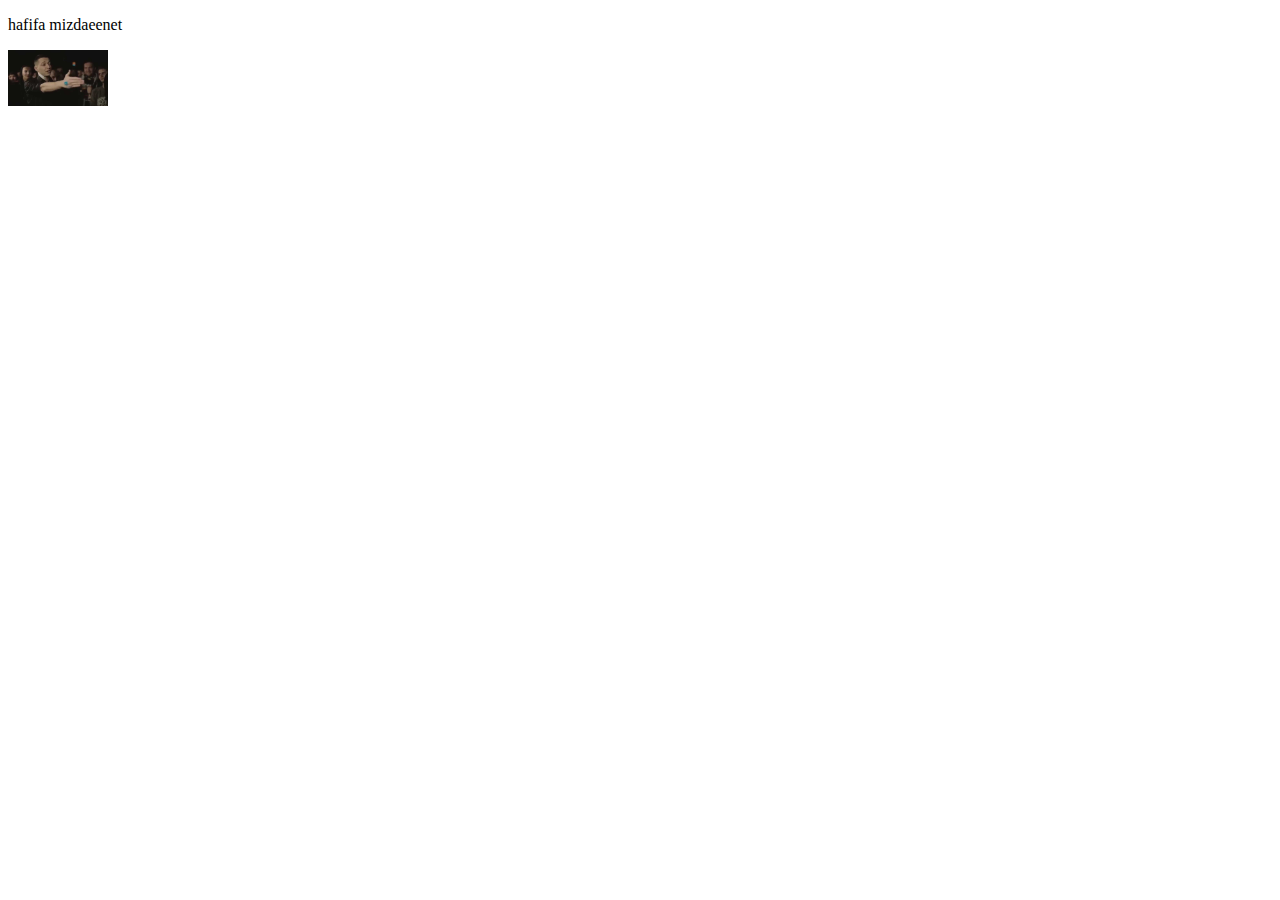
==== konstantinopol.html @ 473a5537 "first commit" ====
<!DOCTYPE html>
<html>
<head>

<style>
    img {
        width: 100px;

    }
</style>
      <p>
        hafifa mizdaeenet
    </p>
</head>
<body>
   <title>
        hafifa mizdaeenet
    </title>
    <img src="images/davalka.jfif">
</body>
</html>
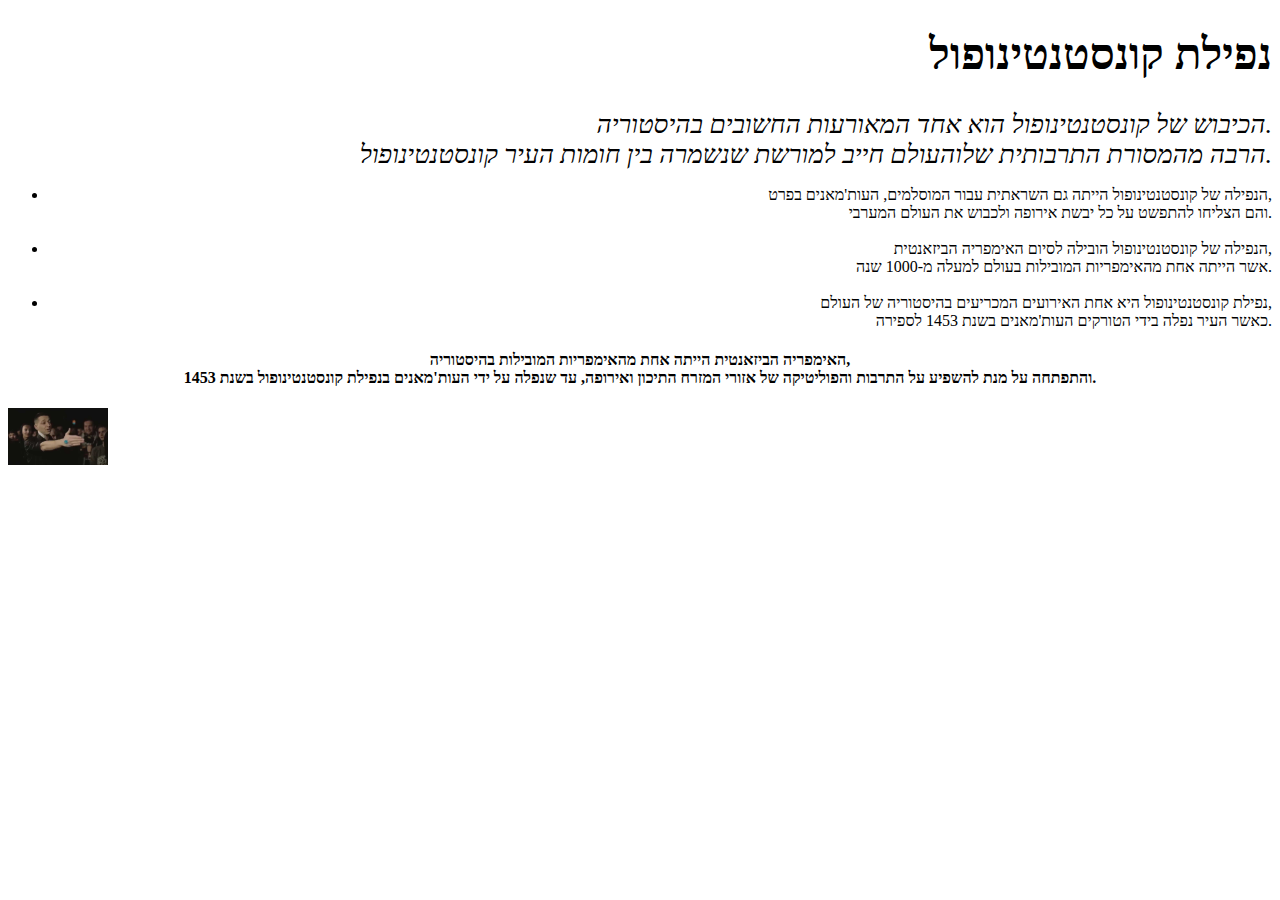
==== commit b8097257: "upd1" ====
--- a/konstantinopol.html
+++ b/konstantinopol.html
@@ -7,15 +7,39 @@
         width: 100px;
 
     }
+    h1{
+        font-size: 44px;
+    }
+    i{
+        font-size: 26px;
+    }
+    .right-align {
+			text-align: right;
+		}
+    .middle-align{
+            text-align: center;
+    }
 </style>
-      <p>
-        hafifa mizdaeenet
-    </p>
+
 </head>
 <body>
-   <title>
-        hafifa mizdaeenet
-    </title>
+    <div class="right-align">
+        <h1>נפילת קונסטנטינופול</h1>
+        <p><i>הכיבוש של קונסטנטינופול הוא אחד המאורעות החשובים בהיסטוריה.<br> הרבה מהמסורת התרבותית שלוהעולם חייב למורשת שנשמרה בין חומות העיר קונסטנטינופול.</i></p>
+        <ul>
+          <li>הנפילה של קונסטנטינופול הייתה גם השראתית עבור המוסלמים, העות'מאנים בפרט,<br> והם הצליחו להתפשט על כל יבשת אירופה ולכבוש את העולם המערבי.
+          </li><br>
+          <li>הנפילה של קונסטנטינופול הובילה לסיום האימפריה הביזאנטית,<br> אשר הייתה אחת מהאימפריות המובילות בעולם למעלה מ-1000 שנה.
+        </li><br>
+          <li>נפילת קונסטנטינופול היא אחת האירועים המכריעים בהיסטוריה של העולם,<br> כאשר העיר נפלה בידי הטורקים העות'מאנים בשנת 1453 לספירה.
+        </li>
+        </ul>
+      </div> 
+    <div class="middle-align">
+        <h4>
+            האימפריה הביזאנטית הייתה אחת מהאימפריות המובילות בהיסטוריה,<br> והתפתחה על מנת להשפיע על התרבות והפוליטיקה של אזורי המזרח התיכון ואירופה, עד שנפלה על ידי העות'מאנים בנפילת קונסטנטינופול בשנת 1453.
+        </h4>
+    </div>
     <img src="images/davalka.jfif">
 </body>
-</html>+</html>
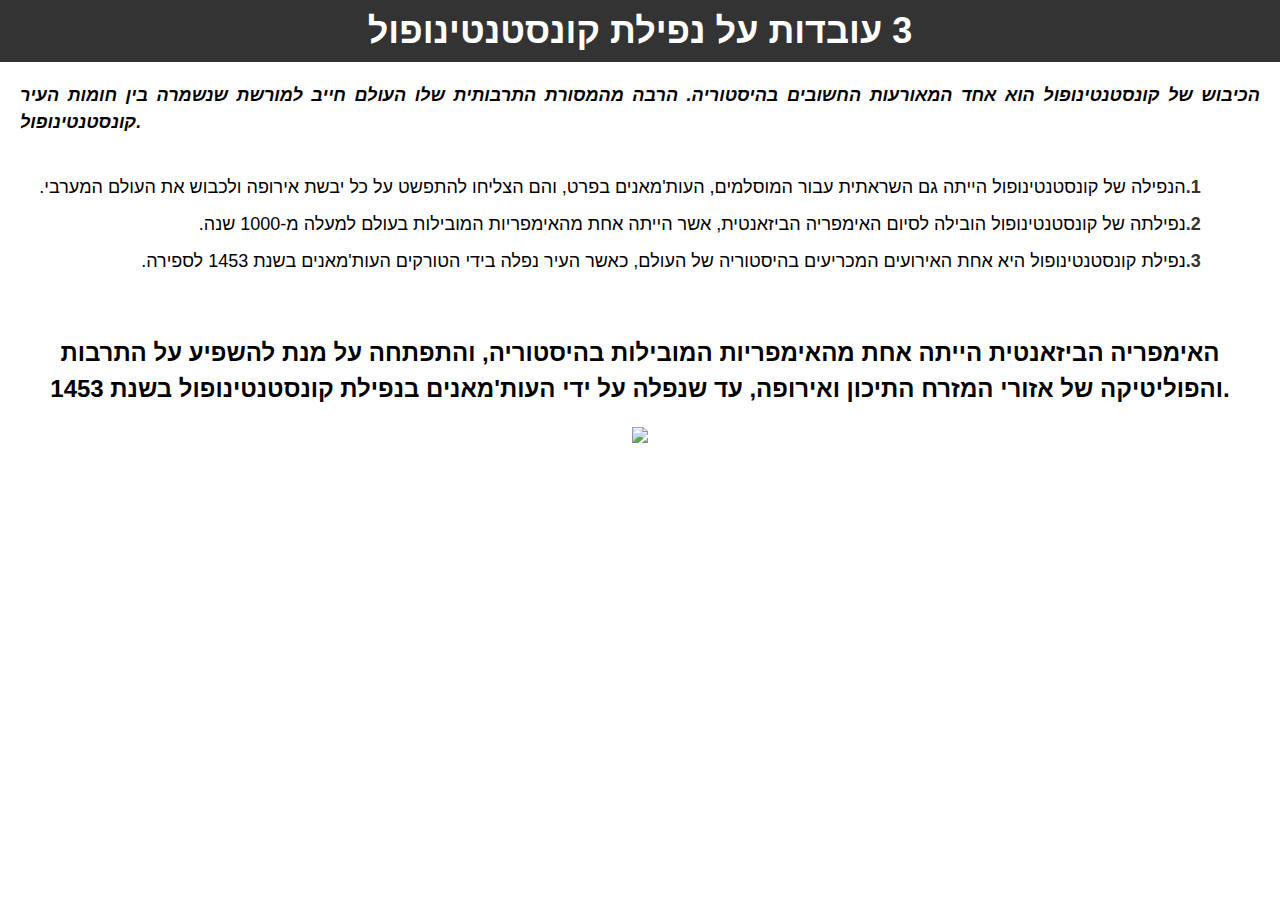
==== commit f91a166e: "update2.1 html" ====
--- a/konstantinopol.html
+++ b/konstantinopol.html
@@ -1,45 +1,84 @@
 <!DOCTYPE html>
-<html>
+<html lang="he">
 <head>
+	<meta>
+	<title> 3 עובדות על נפילת קונסטנטינופול</title>
+	<style>
+		body {
+			font-family: Arial, sans-serif;
+			margin: 0;
+			padding: 0;
+		}
+		header {
+			background-color: #333;
+			color: #fff;
+			padding: 10px;
+			text-align: center;
+		}
+		main {
+			display: flex;
+			flex-direction: column;
+			align-items: center;
+			padding: 20px;
+		}
+		img {
 
-<style>
-    img {
-        width: 100px;
+			height: auto;
+            width: auto;
+		}
+		h1 {
+			font-size: 36px;
+			margin: 0;
+		}
+		p {
+			font-style: italic;
+			margin: 0;
+			font-size: 18px;
+			line-height: 1.5;
+			text-align: justify;
+			margin-bottom: 20px;
+		}
+		ol {
 
-    }
-    h1{
-        font-size: 44px;
-    }
-    i{
-        font-size: 26px;
-    }
-    .right-align {
-			text-align: right;
+			list-style: none;
+			counter-reset: item;
+			font-size: 18px;
+			line-height: 1.5;
+            
+			
 		}
-    .middle-align{
-            text-align: center;
-    }
-</style>
-
+		ol li {
+			counter-increment: item;
+			margin-bottom: 10px;
+		}
+		ol li:before {
+			content: counter(item) ".";
+			font-weight: bold;
+			color: #333;
+            text-align: right;
+		}
+		h4 {
+			font-size: 24px;
+			text-align: center;
+			line-height: 1.5;
+			margin-bottom: 20px;
+		}
+	</style>
 </head>
 <body>
-    <div class="right-align">
-        <h1>נפילת קונסטנטינופול</h1>
-        <p><i>הכיבוש של קונסטנטינופול הוא אחד המאורעות החשובים בהיסטוריה.<br> הרבה מהמסורת התרבותית שלוהעולם חייב למורשת שנשמרה בין חומות העיר קונסטנטינופול.</i></p>
-        <ul>
-          <li>הנפילה של קונסטנטינופול הייתה גם השראתית עבור המוסלמים, העות'מאנים בפרט,<br> והם הצליחו להתפשט על כל יבשת אירופה ולכבוש את העולם המערבי.
-          </li><br>
-          <li>הנפילה של קונסטנטינופול הובילה לסיום האימפריה הביזאנטית,<br> אשר הייתה אחת מהאימפריות המובילות בעולם למעלה מ-1000 שנה.
-        </li><br>
-          <li>נפילת קונסטנטינופול היא אחת האירועים המכריעים בהיסטוריה של העולם,<br> כאשר העיר נפלה בידי הטורקים העות'מאנים בשנת 1453 לספירה.
-        </li>
-        </ul>
-      </div> 
-    <div class="middle-align">
-        <h4>
-            האימפריה הביזאנטית הייתה אחת מהאימפריות המובילות בהיסטוריה,<br> והתפתחה על מנת להשפיע על התרבות והפוליטיקה של אזורי המזרח התיכון ואירופה, עד שנפלה על ידי העות'מאנים בנפילת קונסטנטינופול בשנת 1453.
-        </h4>
-    </div>
-    <img src="images/davalka.jfif">
+	<header>
+		<h1 dir="rtl"> 3 עובדות על נפילת קונסטנטינופול</h1>
+	</header>
+	<main>
+		<b><p><i>הכיבוש של קונסטנטינופול הוא אחד המאורעות החשובים בהיסטוריה. הרבה מהמסורת התרבותית שלו העולם חייב למורשת שנשמרה בין חומות העיר קונסטנטינופול.</i></p></b>
+		<ol dir="rtl">
+			<li>הנפילה של קונסטנטינופול הייתה גם השראתית עבור המוסלמים, העות'מאנים בפרט, והם הצליחו להתפשט על כל יבשת אירופה ולכבוש את העולם המערבי.</li>
+			<li>נפילתה של קונסטנטינופול הובילה לסיום האימפריה הביזאנטית, אשר הייתה אחת מהאימפריות המובילות בעולם למעלה מ-1000 שנה.</li>
+			<li>נפילת קונסטנטינופול היא אחת האירועים המכריעים בהיסטוריה של העולם, כאשר העיר נפלה בידי הטורקים העות'מאנים בשנת 1453 לספירה.</li>
+		</ol>
+		<h4>האימפריה הביזאנטית הייתה אחת מהאימפריות המובילות בהיסטוריה, והתפתחה על מנת להשפיע על התרבות והפוליטיקה של אזורי המזרח התיכון ואירופה, עד שנפלה על ידי העות'מאנים בנפילת קונסטנטינופול בשנת 1453.</h4>
+		<img src="images/a.png" >
+	</main>
 </body>
 </html>
+
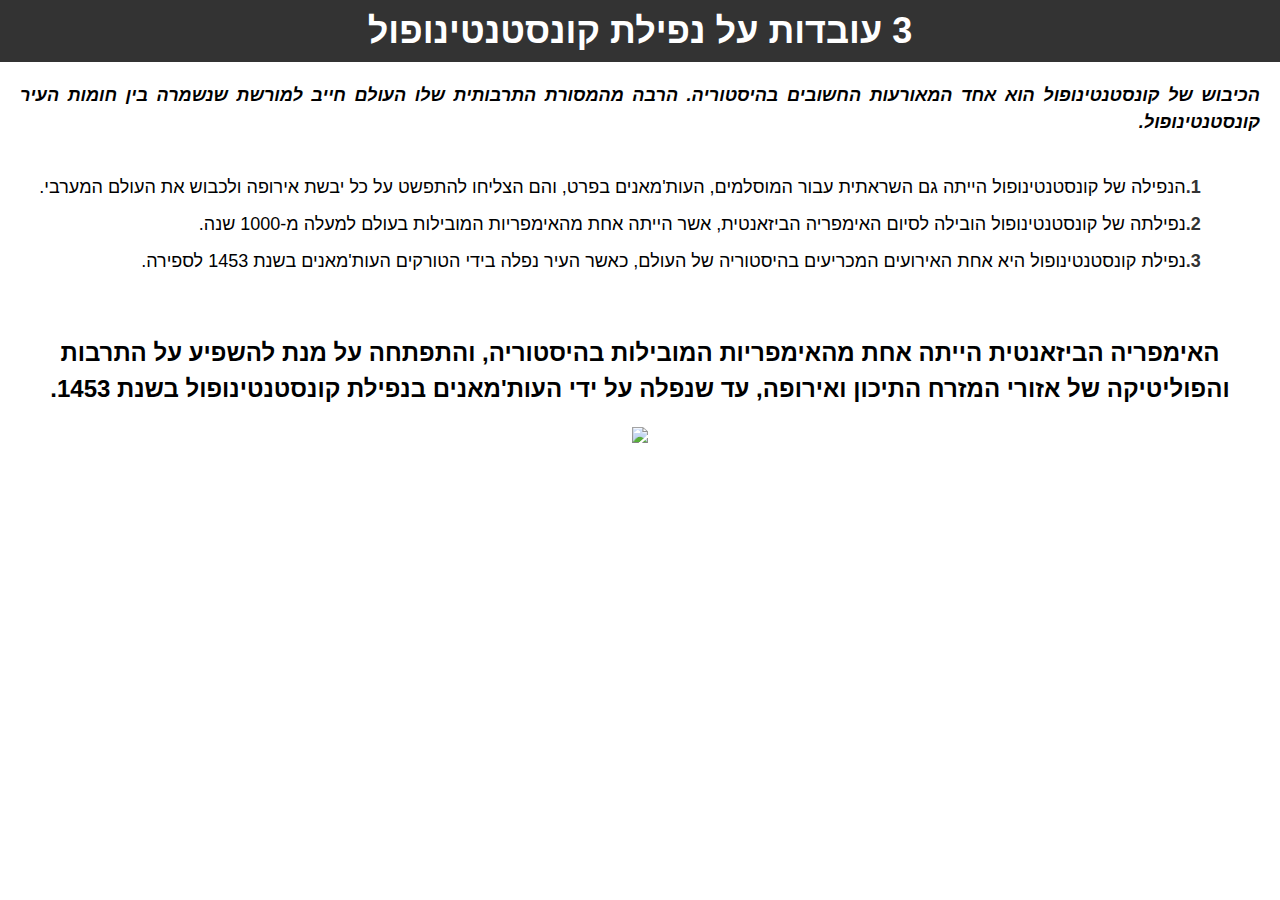
==== commit 168119c0: "upd2.10" ====
--- a/konstantinopol.html
+++ b/konstantinopol.html
@@ -65,13 +65,13 @@
 		}
 	</style>
 </head>
-<body>
+<body dir="rtl">
 	<header>
-		<h1 dir="rtl"> 3 עובדות על נפילת קונסטנטינופול</h1>
+		<h1> 3 עובדות על נפילת קונסטנטינופול</h1>
 	</header>
-	<main>
+	<main >
 		<b><p><i>הכיבוש של קונסטנטינופול הוא אחד המאורעות החשובים בהיסטוריה. הרבה מהמסורת התרבותית שלו העולם חייב למורשת שנשמרה בין חומות העיר קונסטנטינופול.</i></p></b>
-		<ol dir="rtl">
+		<ol>
 			<li>הנפילה של קונסטנטינופול הייתה גם השראתית עבור המוסלמים, העות'מאנים בפרט, והם הצליחו להתפשט על כל יבשת אירופה ולכבוש את העולם המערבי.</li>
 			<li>נפילתה של קונסטנטינופול הובילה לסיום האימפריה הביזאנטית, אשר הייתה אחת מהאימפריות המובילות בעולם למעלה מ-1000 שנה.</li>
 			<li>נפילת קונסטנטינופול היא אחת האירועים המכריעים בהיסטוריה של העולם, כאשר העיר נפלה בידי הטורקים העות'מאנים בשנת 1453 לספירה.</li>
